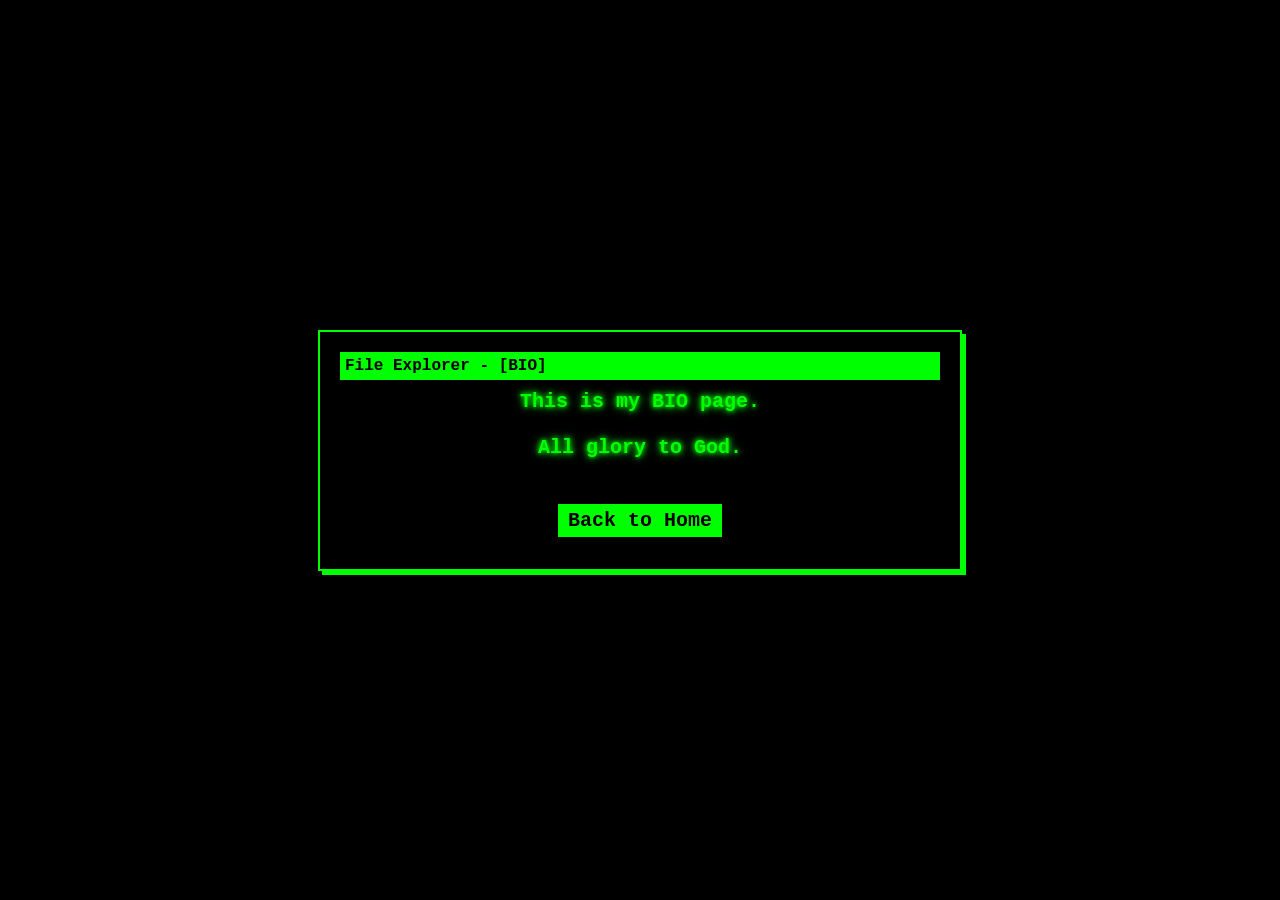
==== bio.html @ 6d01449b "Add files via upload" ====
<!DOCTYPE html>
<html lang="en">
<head>
    <meta charset="UTF-8">
    <meta name="viewport" content="width=device-width, initial-scale=1.0">
    <title>About Me</title>
    <style>
        body {
            background-color: black;
            color: lime;
            font-family: "Courier New", monospace;
            text-align: center;
            margin: 0;
            padding: 0;
            display: flex;
            justify-content: center;
            align-items: center;
            height: 100vh;
        }
        .window {
            border: 2px solid lime;
            width: 80%;
            max-width: 600px;
            padding: 20px;
            box-shadow: 4px 4px 0 lime;
        }
        .title-bar {
            background-color: lime;
            color: black;
            padding: 5px;
            font-weight: bold;
            text-align: left;
        }
        .content {
            padding: 10px;
            font-size: 20px;
            font-weight: bold;
            text-shadow: 0 0 5px lime, 0 0 10px lime;
        }
        .button {
            display: inline-block;
            background: lime;
            color: black;
            border: 2px solid black;
            padding: 5px 10px;
            font-weight: bold;
            cursor: pointer;
            margin-top: 20px;
            box-shadow: 2px 2px 0 black;
            transition: all 0.2s ease;
            text-decoration: none;
        }
        .button:hover {
            box-shadow: 4px 4px 0 black;
            background: black;
            color: lime;
            border: 2px solid lime;
        }
    </style>
</head>
<body>
    <div class="window">
        <div class="title-bar">File Explorer - [BIO]</div>
        <div class="content">
            This is my BIO page.  
            <br><br>
            All glory to God.  
            <br><br>
            <a href="index.html" class="button">Back to Home</a>
        </div>
    </div>
</body>
</html>
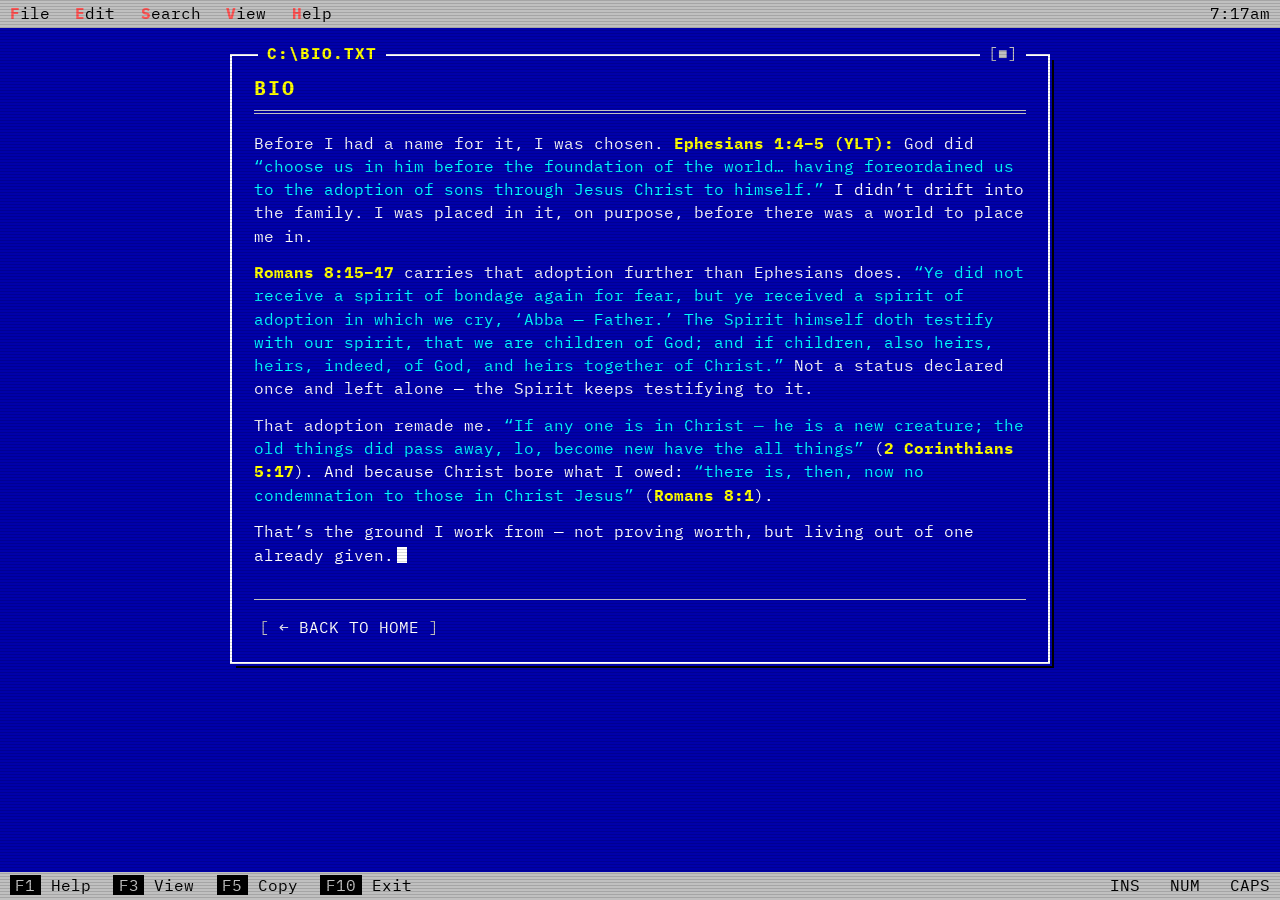
==== commit 4dfe96f6: "Restyle all pages in DOS/TUI, update bio Extract the TUI design system into shared tui.css and tui.j" ====
--- a/bio.html
+++ b/bio.html
@@ -1,73 +1,59 @@
 <!DOCTYPE html>
 <html lang="en">
 <head>
-    <meta charset="UTF-8">
-    <meta name="viewport" content="width=device-width, initial-scale=1.0">
-    <title>About Me</title>
-    <style>
-        body {
-            background-color: black;
-            color: lime;
-            font-family: "Courier New", monospace;
-            text-align: center;
-            margin: 0;
-            padding: 0;
-            display: flex;
-            justify-content: center;
-            align-items: center;
-            height: 100vh;
-        }
-        .window {
-            border: 2px solid lime;
-            width: 80%;
-            max-width: 600px;
-            padding: 20px;
-            box-shadow: 4px 4px 0 lime;
-        }
-        .title-bar {
-            background-color: lime;
-            color: black;
-            padding: 5px;
-            font-weight: bold;
-            text-align: left;
-        }
-        .content {
-            padding: 10px;
-            font-size: 20px;
-            font-weight: bold;
-            text-shadow: 0 0 5px lime, 0 0 10px lime;
-        }
-        .button {
-            display: inline-block;
-            background: lime;
-            color: black;
-            border: 2px solid black;
-            padding: 5px 10px;
-            font-weight: bold;
-            cursor: pointer;
-            margin-top: 20px;
-            box-shadow: 2px 2px 0 black;
-            transition: all 0.2s ease;
-            text-decoration: none;
-        }
-        .button:hover {
-            box-shadow: 4px 4px 0 black;
-            background: black;
-            color: lime;
-            border: 2px solid lime;
-        }
-    </style>
+<meta charset="UTF-8">
+<meta name="viewport" content="width=device-width, initial-scale=1.0">
+<title>About Me</title>
+<meta name="description" content="Before I had a name for it, I was chosen.">
+<link rel="icon" href="data:image/svg+xml,%3Csvg xmlns='http://www.w3.org/2000/svg' viewBox='0 0 16 16'%3E%3Crect width='16' height='16' fill='%230000AA'/%3E%3Crect x='3' y='3' width='10' height='10' fill='none' stroke='%23C0C0C0'/%3E%3Crect x='6' y='6' width='4' height='4' fill='%23FFFF00'/%3E%3C/svg%3E">
+<link rel="preconnect" href="https://fonts.googleapis.com">
+<link rel="preconnect" href="https://fonts.gstatic.com" crossorigin>
+<link href="https://fonts.googleapis.com/css2?family=IBM+Plex+Mono:wght@400;700&display=swap" rel="stylesheet">
+<link rel="stylesheet" href="tui.css">
 </head>
 <body>
-    <div class="window">
-        <div class="title-bar">File Explorer - [BIO]</div>
-        <div class="content">
-            This is my BIO page.  
-            <br><br>
-            All glory to God.  
-            <br><br>
-            <a href="index.html" class="button">Back to Home</a>
-        </div>
+
+<div class="scanlines" aria-hidden="true"></div>
+
+<nav class="tui-menubar" aria-hidden="true">
+  <span><span class="key">F</span>ile</span>
+  <span><span class="key">E</span>dit</span>
+  <span><span class="key">S</span>earch</span>
+  <span><span class="key">V</span>iew</span>
+  <span><span class="key">H</span>elp</span>
+  <span class="clock" id="clock">--:--</span>
+</nav>
+
+<main class="tui-desktop">
+  <article class="tui-panel tui-panel--wide tui-panel--raised prose">
+    <div class="tui-titlebar">C:\BIO.TXT</div>
+    <div class="tui-closebox" aria-hidden="true">[&#9632;]</div>
+
+    <h1>Bio</h1>
+    <div class="rule" aria-hidden="true"></div>
+
+    <p>Before I had a name for it, I was chosen. <strong>Ephesians 1:4&ndash;5 (YLT):</strong> God did <span class="verse">&ldquo;choose us in him before the foundation of the world&hellip; having foreordained us to the adoption of sons through Jesus Christ to himself.&rdquo;</span> I didn&rsquo;t drift into the family. I was placed in it, on purpose, before there was a world to place me in.</p>
+
+    <p><strong>Romans 8:15&ndash;17</strong> carries that adoption further than Ephesians does. <span class="verse">&ldquo;Ye did not receive a spirit of bondage again for fear, but ye received a spirit of adoption in which we cry, &lsquo;Abba &mdash; Father.&rsquo; The Spirit himself doth testify with our spirit, that we are children of God; and if children, also heirs, heirs, indeed, of God, and heirs together of Christ.&rdquo;</span> Not a status declared once and left alone &mdash; the Spirit keeps testifying to it.</p>
+
+    <p>That adoption remade me. <span class="verse">&ldquo;If any one is in Christ &mdash; he is a new creature; the old things did pass away, lo, become new have the all things&rdquo;</span> (<strong>2 Corinthians 5:17</strong>). And because Christ bore what I owed: <span class="verse">&ldquo;there is, then, now no condemnation to those in Christ Jesus&rdquo;</span> (<strong>Romans 8:1</strong>).</p>
+
+    <p>That&rsquo;s the ground I work from &mdash; not proving worth, but living out of one already given.<span class="cursor" aria-hidden="true"></span></p>
+
+    <div class="tui-actions">
+      <a class="tui-btn" href="index.html"><span class="brk">[</span> &#8592; BACK TO HOME <span class="brk">]</span></a>
     </div>
+  </article>
+</main>
+
+<footer class="tui-statusbar">
+  <span><b>F1</b> Help</span>
+  <span><b>F3</b> View</span>
+  <span><b>F5</b> Copy</span>
+  <span><b>F10</b> Exit</span>
+  <span class="right">INS &nbsp; NUM &nbsp; CAPS</span>
+</footer>
+
+<script src="tui.js"></script>
 </body>
 </html>
--- a/tui.css
+++ b/tui.css
@@ -0,0 +1,315 @@
+/* ==================================================================
+   TUI.CSS — shared DOS/text-mode design system
+   Used by every page on the site. Tweak the variables below and
+   the whole site follows.
+   ================================================================== */
+
+:root{
+  --dos-blue:      #0000AA;   /* classic DOS blue */
+  --dos-blue-deep: #000080;   /* deeper alt, used for insets */
+  --dos-white:     #FFFFFF;
+  --dos-gray:      #C0C0C0;   /* secondary text */
+  --dos-yellow:    #FFFF00;   /* headers / selection */
+  --dos-cyan:      #00FFFF;   /* links / subheads */
+  --dos-red:       #FF5555;   /* warnings, sparingly */
+  --dos-black:     #000000;
+
+  --font-mono: 'IBM Plex Mono','Courier New',Courier,monospace;
+
+  /* the character cell: everything scales off this one value */
+  --cell: clamp(11px, 2.6vw, 16px);
+  --line: 1.45;
+  --border: 2px;
+}
+
+*,*::before,*::after{ box-sizing:border-box; }
+
+html{ background:var(--dos-blue); }
+
+body{
+  margin:0;
+  min-height:100vh;
+  background:var(--dos-blue);
+  color:var(--dos-white);
+  font-family:var(--font-mono);
+  font-size:var(--cell);
+  line-height:var(--line);
+  -webkit-font-smoothing:none;
+  font-smooth:never;
+  display:flex;
+  flex-direction:column;
+}
+
+a,button{ font:inherit; border-radius:0; }
+a{ color:var(--dos-cyan); text-decoration:underline; text-underline-offset:2px; }
+a:hover,a:focus-visible{ background:var(--dos-cyan); color:var(--dos-blue); outline:none; text-decoration:none; }
+
+/* ------------------------------------------------------------------
+   MENU BAR
+   ------------------------------------------------------------------ */
+.tui-menubar{
+  background:var(--dos-gray);
+  color:var(--dos-black);
+  padding:0 .6em;
+  display:flex;
+  gap:1.6em;
+  flex-wrap:wrap;
+  white-space:nowrap;
+  user-select:none;
+}
+.tui-menubar span{ padding:.15em 0; }
+.tui-menubar .key{ color:var(--dos-red); font-weight:700; }
+.tui-menubar .clock{ margin-left:auto; }
+
+/* ------------------------------------------------------------------
+   DESKTOP
+   ------------------------------------------------------------------ */
+.tui-desktop{
+  flex:1;
+  padding:1.6em .8em 2.2em;
+  display:flex;
+  flex-direction:column;
+  align-items:center;
+  gap:1.4em;
+}
+.tui-desktop--center{ justify-content:center; }
+
+/* ------------------------------------------------------------------
+   PANEL
+   ------------------------------------------------------------------ */
+.tui-panel{
+  position:relative;
+  width:100%;
+  max-width:64ch;
+  border:var(--border) solid var(--dos-white);
+  background:var(--dos-blue);
+  padding:1.1em 1.4em 1.3em;
+}
+.tui-panel--wide{ max-width:82ch; }      /* long-form reading width */
+.tui-panel--raised::after{
+  content:"";
+  position:absolute;
+  inset:4px -6px -6px 4px;
+  border-right:var(--border) solid var(--dos-black);
+  border-bottom:var(--border) solid var(--dos-black);
+  pointer-events:none;
+}
+.tui-panel--inset{
+  border-color:var(--dos-gray);
+  background:var(--dos-blue-deep);
+  padding:.7em 1em;
+}
+
+.tui-titlebar{
+  position:absolute;
+  top:calc(var(--border) * -1);
+  left:1.6em;
+  transform:translateY(-50%);
+  background:var(--dos-blue);
+  color:var(--dos-yellow);
+  font-weight:700;
+  padding:0 .6em;
+  white-space:nowrap;
+  text-transform:uppercase;
+  letter-spacing:.06em;
+  max-width:calc(100% - 6em);
+  overflow:hidden;
+  text-overflow:ellipsis;
+}
+.tui-panel--inset .tui-titlebar{ background:var(--dos-blue-deep); color:var(--dos-gray); }
+
+.tui-closebox{
+  position:absolute;
+  top:calc(var(--border) * -1);
+  right:1.4em;
+  transform:translateY(-50%);
+  background:var(--dos-blue);
+  color:var(--dos-gray);
+  padding:0 .5em;
+}
+
+/* ------------------------------------------------------------------
+   TEXT
+   ------------------------------------------------------------------ */
+.banner{
+  color:var(--dos-yellow);
+  font-weight:700;
+  font-size:1.25em;
+  letter-spacing:.18em;
+  text-transform:uppercase;
+  margin:0 0 .1em;
+}
+/* a real double rule — box-drawing glyphs leave gaps in most mono fonts */
+.rule{
+  height:4px;
+  border-top:1px solid var(--dos-gray);
+  border-bottom:1px solid var(--dos-gray);
+  margin:.5em 0 1.1em;
+}
+.lede{ margin:0 0 .35em; color:var(--dos-white); }
+.sub{ margin:0 0 1.4em; color:var(--dos-gray); }
+
+/* long-form note pages */
+.prose h1{
+  color:var(--dos-yellow);
+  font-size:1.25em;
+  font-weight:700;
+  letter-spacing:.1em;
+  text-transform:uppercase;
+  margin:0 0 .1em;
+}
+.prose h2{
+  color:var(--dos-yellow);
+  font-size:1em;
+  font-weight:700;
+  text-transform:uppercase;
+  letter-spacing:.05em;
+  margin:2em 0 .2em;
+  border-bottom:1px solid var(--dos-gray);
+  padding-bottom:.2em;
+}
+.prose h3{
+  color:var(--dos-cyan);
+  font-size:1em;
+  font-weight:700;
+  margin:1.3em 0 .1em;
+}
+.prose h3::before{ content:"» "; color:var(--dos-gray); }
+.prose p{ margin:0 0 .85em; }
+.prose ul{ list-style:none; margin:0 0 .95em; padding:0; }
+.prose li{ padding-left:2.2ch; text-indent:-2.2ch; margin-bottom:.3em; }
+.prose li::before{ content:"■ "; color:var(--dos-yellow); }
+.prose strong,.prose b{ color:var(--dos-yellow); font-weight:700; }
+.prose em{ color:var(--dos-gray); font-style:normal; }
+.prose .verse{ color:var(--dos-cyan); }
+
+/* blinking cursor block */
+.cursor{
+  display:inline-block;
+  width:.62em;
+  height:1.05em;
+  background:var(--dos-white);
+  vertical-align:-.18em;
+  margin-left:.15em;
+  animation:blink 1s steps(1,end) infinite;
+}
+@keyframes blink{ 0%,49%{opacity:1} 50%,100%{opacity:0} }
+
+/* ------------------------------------------------------------------
+   BUTTONS — bracketed, invert on hover/focus, no easing
+   ------------------------------------------------------------------ */
+.tui-menu{
+  list-style:none;
+  margin:0;
+  padding:0;
+  display:grid;
+  grid-template-columns:repeat(auto-fill,minmax(21ch,1fr));
+  gap:.15em .8em;
+}
+.tui-btn{
+  display:block;
+  width:100%;
+  text-align:left;
+  background:transparent;
+  color:var(--dos-white);
+  border:0;
+  padding:.12em .3em;
+  text-decoration:none;
+  cursor:pointer;
+  white-space:nowrap;
+  overflow:hidden;
+  text-overflow:ellipsis;
+}
+.tui-btn .brk{ color:var(--dos-gray); }
+.tui-btn .hot{ color:var(--dos-yellow); font-weight:700; }
+.tui-btn:hover,.tui-btn:focus-visible{
+  background:var(--dos-gray);
+  color:var(--dos-black);
+  outline:none;
+}
+.tui-btn:hover .brk,.tui-btn:focus-visible .brk,
+.tui-btn:hover .hot,.tui-btn:focus-visible .hot{ color:var(--dos-black); }
+
+.tui-btn--action{ color:var(--dos-yellow); font-weight:700; }
+.tui-btn--action:hover,.tui-btn--action:focus-visible{ background:var(--dos-yellow); color:var(--dos-blue); }
+.tui-btn--action:hover .brk,.tui-btn--action:focus-visible .brk{ color:var(--dos-blue); }
+
+/* inline row of buttons at the foot of a note page */
+.tui-actions{
+  display:flex;
+  flex-wrap:wrap;
+  gap:.2em 1.5em;
+  margin-top:2em;
+  padding-top:.9em;
+  border-top:1px solid var(--dos-gray);
+}
+.tui-actions .tui-btn{ width:auto; }
+
+/* system readout */
+.sysrow{
+  display:flex;
+  flex-wrap:wrap;
+  gap:.1em 2ch;
+  color:var(--dos-gray);
+}
+.sysrow span{ white-space:nowrap; }
+.sysrow em{ color:var(--dos-yellow); font-style:normal; }
+
+/* ------------------------------------------------------------------
+   STATUS BAR
+   ------------------------------------------------------------------ */
+.tui-statusbar{
+  background:var(--dos-gray);
+  color:var(--dos-black);
+  padding:.15em .6em;
+  display:flex;
+  gap:1.4em;
+  flex-wrap:wrap;
+  white-space:nowrap;
+  user-select:none;
+}
+.tui-statusbar b{ background:var(--dos-black); color:var(--dos-gray); padding:0 .35em; font-weight:400; }
+.tui-statusbar .right{ margin-left:auto; }
+
+/* ------------------------------------------------------------------
+   OVERLAYS
+   ------------------------------------------------------------------ */
+#boot{
+  position:fixed;
+  inset:0;
+  z-index:10;
+  background:var(--dos-black);
+  color:var(--dos-gray);
+  padding:1.2em 1em;
+  white-space:pre-wrap;
+  overflow:hidden;
+  cursor:pointer;
+}
+body.booted #boot{ display:none; }
+
+.scanlines{
+  position:fixed;
+  inset:0;
+  z-index:9;
+  pointer-events:none;
+  background:repeating-linear-gradient(
+    to bottom,
+    rgba(0,0,0,.14) 0px,
+    rgba(0,0,0,.14) 1px,
+    rgba(0,0,0,0) 1px,
+    rgba(0,0,0,0) 3px);
+}
+
+@media (prefers-reduced-motion:reduce){
+  .cursor{ animation:none; }
+  #boot{ display:none; }
+  .scanlines{ display:none; }
+}
+
+@media (max-width:30em){
+  .tui-menubar .clock{ display:none; }
+  .tui-menu{ grid-template-columns:1fr; }
+  .tui-panel{ padding:1em .9em 1.1em; }
+  .tui-statusbar{ gap:.9em; }
+  .tui-actions{ gap:.2em 1em; }
+}
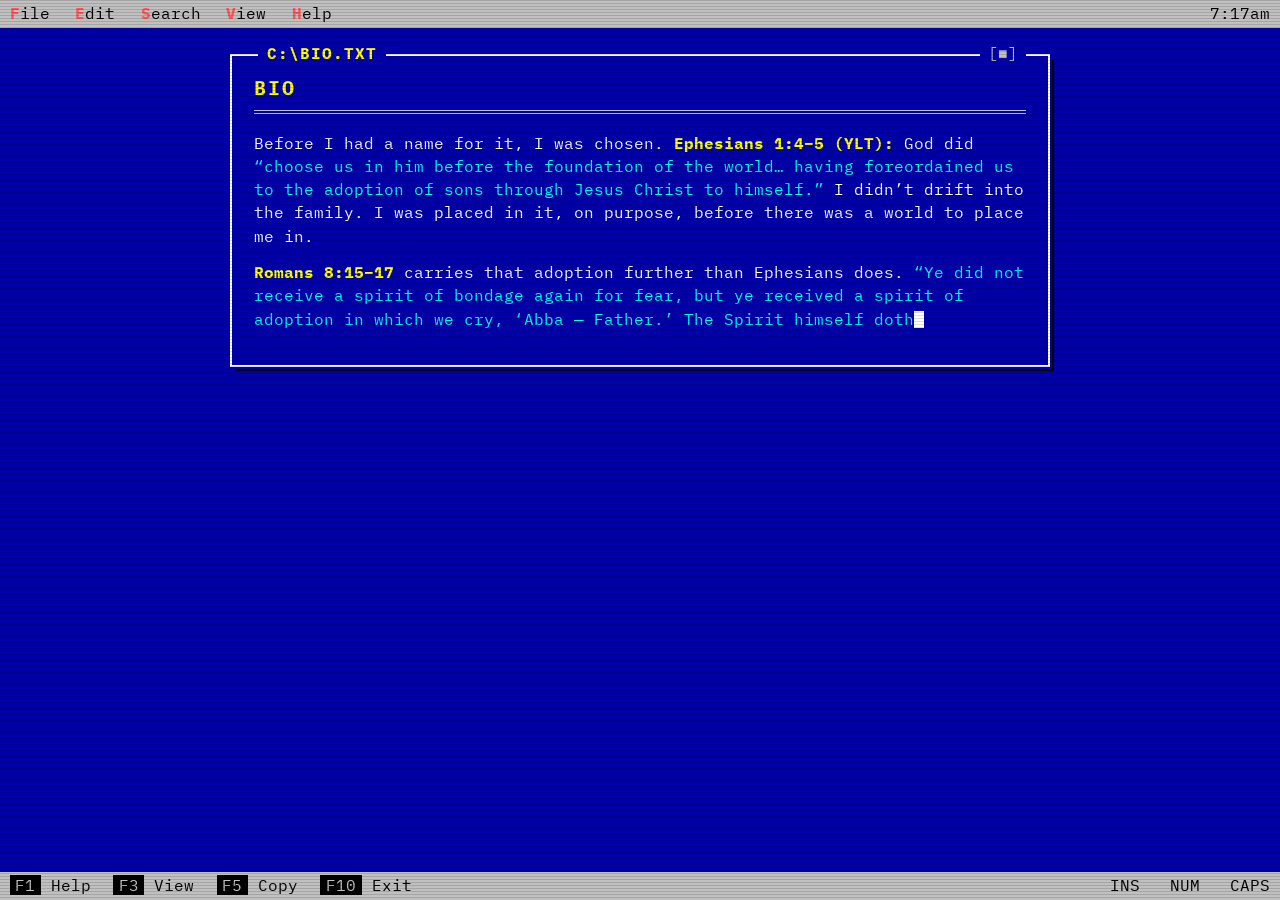
==== commit 9ff241e4: "Add typing effect and link the Morning and Evening reader tui.js gains a typewriter that prints a pa" ====
--- a/bio.html
+++ b/bio.html
@@ -25,7 +25,7 @@
 </nav>
 
 <main class="tui-desktop">
-  <article class="tui-panel tui-panel--wide tui-panel--raised prose">
+  <article class="tui-panel tui-panel--wide tui-panel--raised prose" data-typewriter="full">
     <div class="tui-titlebar">C:\BIO.TXT</div>
     <div class="tui-closebox" aria-hidden="true">[&#9632;]</div>
 
--- a/tui.css
+++ b/tui.css
@@ -255,6 +255,16 @@
 .sysrow span{ white-space:nowrap; }
 .sysrow em{ color:var(--dos-yellow); font-style:normal; }
 
+
+/* ------------------------------------------------------------------
+   TYPEWRITER — applied by tui.js only; nothing is hidden without JS
+   ------------------------------------------------------------------ */
+.tw-hide{ display:none !important; }
+.tw-caret{ margin-left:0; }
+
+/* external link marker */
+.tui-btn .ext{ color:var(--dos-gray); }
+
 /* ------------------------------------------------------------------
    STATUS BAR
    ------------------------------------------------------------------ */
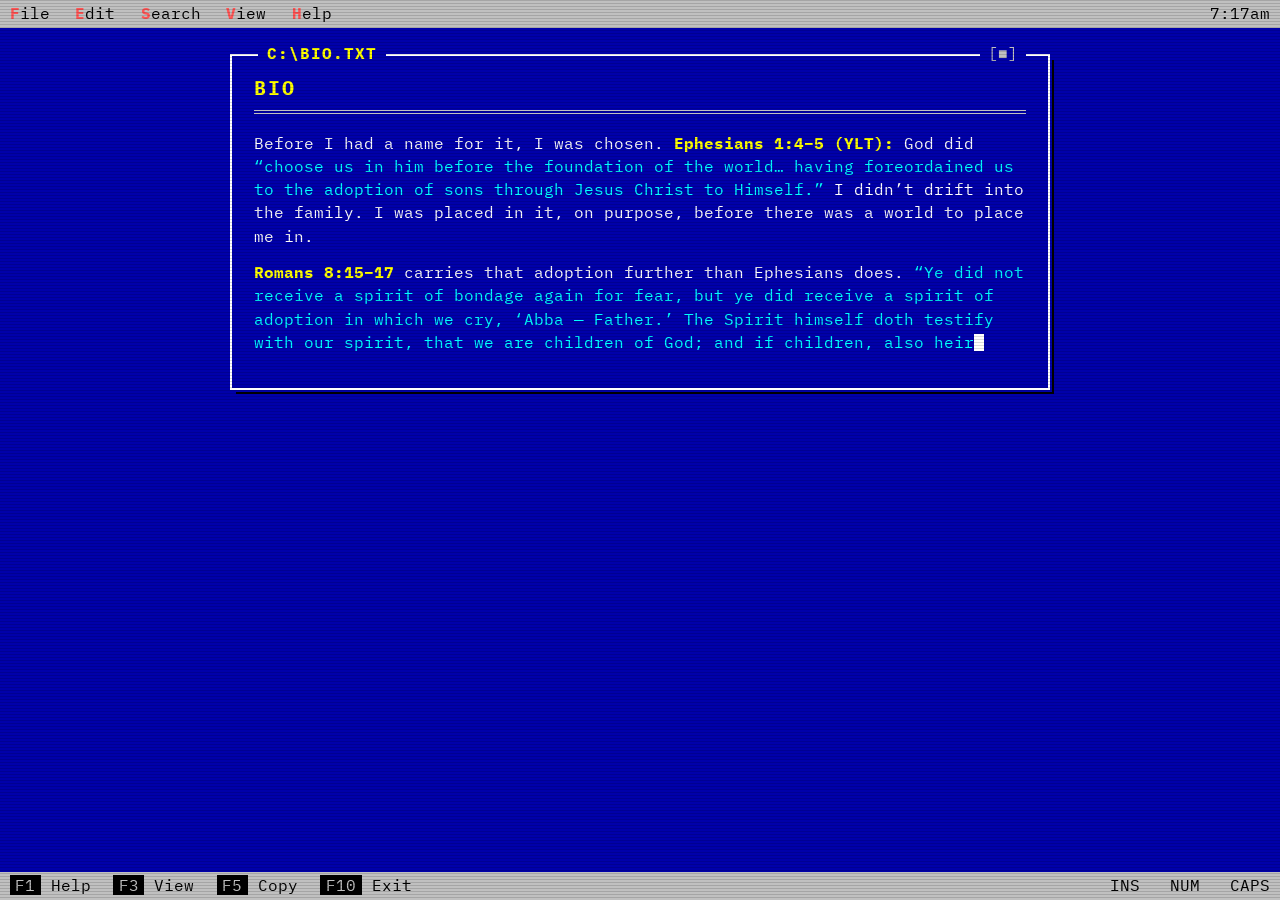
==== commit 5cd1b87a: "Correct the bio's YLT quotations Romans 8:15 reads "but ye did receive a spirit of adoption" in the " ====
--- a/bio.html
+++ b/bio.html
@@ -32,9 +32,9 @@
     <h1>Bio</h1>
     <div class="rule" aria-hidden="true"></div>
 
-    <p>Before I had a name for it, I was chosen. <strong>Ephesians 1:4&ndash;5 (YLT):</strong> God did <span class="verse">&ldquo;choose us in him before the foundation of the world&hellip; having foreordained us to the adoption of sons through Jesus Christ to himself.&rdquo;</span> I didn&rsquo;t drift into the family. I was placed in it, on purpose, before there was a world to place me in.</p>
+    <p>Before I had a name for it, I was chosen. <strong>Ephesians 1:4&ndash;5 (YLT):</strong> God did <span class="verse">&ldquo;choose us in him before the foundation of the world&hellip; having foreordained us to the adoption of sons through Jesus Christ to Himself.&rdquo;</span> I didn&rsquo;t drift into the family. I was placed in it, on purpose, before there was a world to place me in.</p>
 
-    <p><strong>Romans 8:15&ndash;17</strong> carries that adoption further than Ephesians does. <span class="verse">&ldquo;Ye did not receive a spirit of bondage again for fear, but ye received a spirit of adoption in which we cry, &lsquo;Abba &mdash; Father.&rsquo; The Spirit himself doth testify with our spirit, that we are children of God; and if children, also heirs, heirs, indeed, of God, and heirs together of Christ.&rdquo;</span> Not a status declared once and left alone &mdash; the Spirit keeps testifying to it.</p>
+    <p><strong>Romans 8:15&ndash;17</strong> carries that adoption further than Ephesians does. <span class="verse">&ldquo;Ye did not receive a spirit of bondage again for fear, but ye did receive a spirit of adoption in which we cry, &lsquo;Abba &mdash; Father.&rsquo; The Spirit himself doth testify with our spirit, that we are children of God; and if children, also heirs, heirs, indeed, of God, and heirs together of Christ.&rdquo;</span> Not a status declared once and left alone &mdash; the Spirit keeps testifying to it.</p>
 
     <p>That adoption remade me. <span class="verse">&ldquo;If any one is in Christ &mdash; he is a new creature; the old things did pass away, lo, become new have the all things&rdquo;</span> (<strong>2 Corinthians 5:17</strong>). And because Christ bore what I owed: <span class="verse">&ldquo;there is, then, now no condemnation to those in Christ Jesus&rdquo;</span> (<strong>Romans 8:1</strong>).</p>
 
--- a/tui.css
+++ b/tui.css
@@ -265,6 +265,45 @@
 /* external link marker */
 .tui-btn .ext{ color:var(--dos-gray); }
 
+
+/* ------------------------------------------------------------------
+   FORM CONTROLS — DOS input fields
+   ------------------------------------------------------------------ */
+.tui-field{ margin-bottom:1em; }
+.tui-label{
+  display:block;
+  color:var(--dos-yellow);
+  text-transform:uppercase;
+  letter-spacing:.05em;
+  margin-bottom:.15em;
+}
+.tui-label .req{ color:var(--dos-red); }
+.tui-input,.tui-textarea{
+  display:block;
+  width:100%;
+  font:inherit;
+  color:var(--dos-white);
+  background:var(--dos-blue-deep);
+  border:1px solid var(--dos-gray);
+  border-radius:0;
+  padding:.3em .5em;
+  caret-color:var(--dos-white);
+}
+.tui-textarea{ min-height:9em; resize:vertical; line-height:var(--line); }
+.tui-input:focus,.tui-textarea:focus{
+  outline:none;
+  border-color:var(--dos-yellow);
+  background:var(--dos-black);
+}
+.tui-input::placeholder,.tui-textarea::placeholder{ color:#8080c0; }
+.tui-hint{ color:var(--dos-gray); margin:0 0 1.3em; }
+.tui-honey{ position:absolute; left:-9999px; }
+
+/* status lines */
+.tui-status{ margin-top:1.1em; }
+.tui-status .ok{ color:var(--dos-yellow); }
+.tui-status .err{ color:var(--dos-red); }
+
 /* ------------------------------------------------------------------
    STATUS BAR
    ------------------------------------------------------------------ */
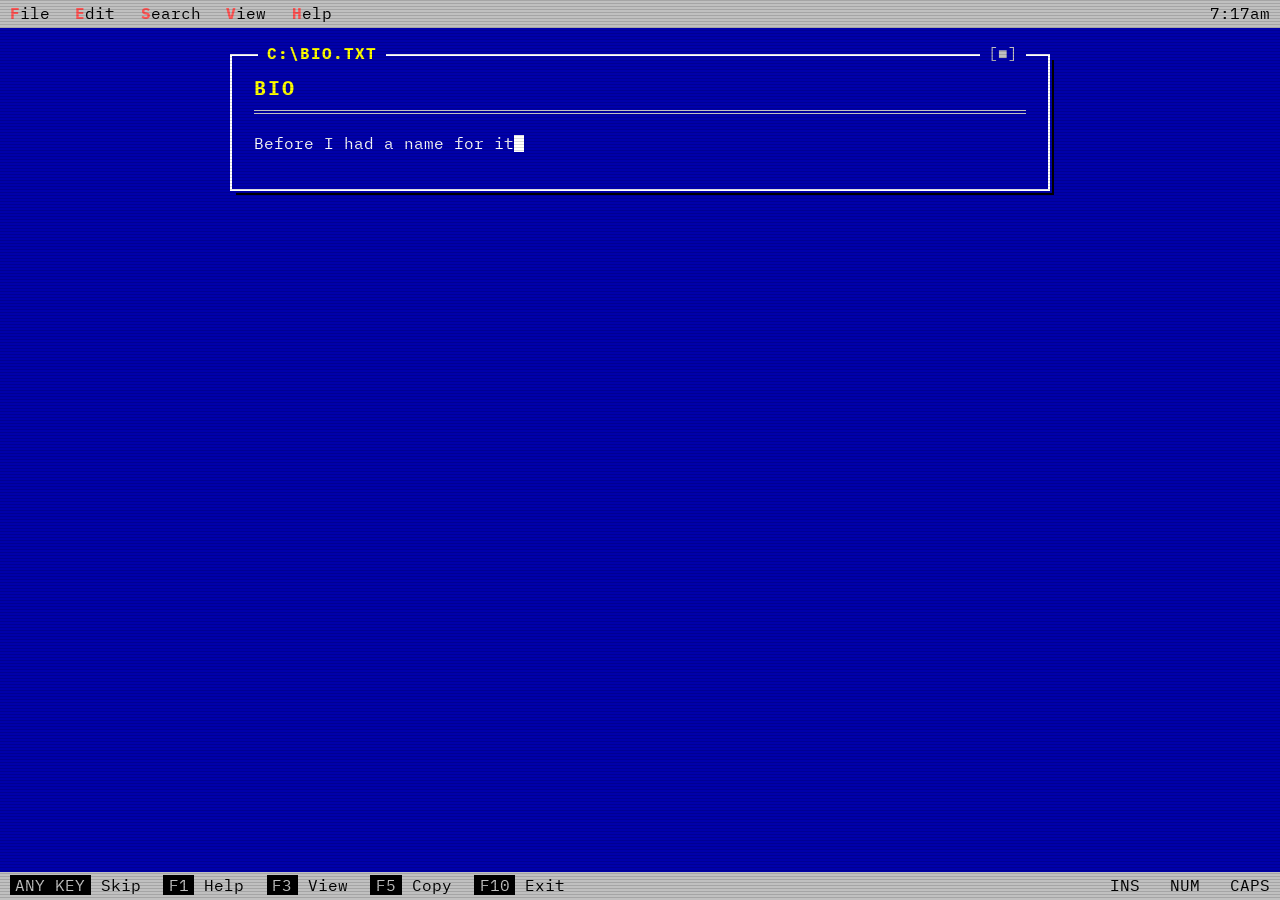
==== commit 83f96093: "Rename to Gospel 95, clarify verse wording, keep pages printed Site name: Secret 95 is now Gospel 95" ====
--- a/bio.html
+++ b/bio.html
@@ -36,7 +36,7 @@
 
     <p><strong>Romans 8:15&ndash;17</strong> carries that adoption further than Ephesians does. <span class="verse">&ldquo;Ye did not receive a spirit of bondage again for fear, but ye did receive a spirit of adoption in which we cry, &lsquo;Abba &mdash; Father.&rsquo; The Spirit himself doth testify with our spirit, that we are children of God; and if children, also heirs, heirs, indeed, of God, and heirs together of Christ.&rdquo;</span> Not a status declared once and left alone &mdash; the Spirit keeps testifying to it.</p>
 
-    <p>That adoption remade me. <span class="verse">&ldquo;If any one is in Christ &mdash; he is a new creature; the old things did pass away, lo, become new have the all things&rdquo;</span> (<strong>2 Corinthians 5:17</strong>). And because Christ bore what I owed: <span class="verse">&ldquo;there is, then, now no condemnation to those in Christ Jesus&rdquo;</span> (<strong>Romans 8:1</strong>).</p>
+    <p>That adoption remade me. <span class="verse">&ldquo;If any one is in Christ &mdash; he is a new creature; the old things did pass away, lo, all things have become new&rdquo;</span> (<strong>2 Corinthians 5:17</strong>). And because Christ bore what I owed: <span class="verse">&ldquo;there is, then, now no condemnation to those in Christ Jesus&rdquo;</span> (<strong>Romans 8:1</strong>).</p>
 
     <p>That&rsquo;s the ground I work from &mdash; not proving worth, but living out of one already given.<span class="cursor" aria-hidden="true"></span></p>
 
--- a/tui.css
+++ b/tui.css
@@ -230,9 +230,17 @@
 .tui-btn:hover .brk,.tui-btn:focus-visible .brk,
 .tui-btn:hover .hot,.tui-btn:focus-visible .hot{ color:var(--dos-black); }
 
+/* explicit selection state — does not depend on :focus-visible, which
+   Safari will not apply to programmatic focus */
+.tui-btn.is-selected{ background:var(--dos-gray); color:var(--dos-black); outline:none; }
+.tui-btn.is-selected .brk,
+.tui-btn.is-selected .hot{ color:var(--dos-black); }
+
 .tui-btn--action{ color:var(--dos-yellow); font-weight:700; }
 .tui-btn--action:hover,.tui-btn--action:focus-visible{ background:var(--dos-yellow); color:var(--dos-blue); }
 .tui-btn--action:hover .brk,.tui-btn--action:focus-visible .brk{ color:var(--dos-blue); }
+.tui-btn--action.is-selected{ background:var(--dos-yellow); color:var(--dos-blue); }
+.tui-btn--action.is-selected .brk{ color:var(--dos-blue); }
 
 /* inline row of buttons at the foot of a note page */
 .tui-actions{
@@ -260,6 +268,7 @@
    TYPEWRITER — applied by tui.js only; nothing is hidden without JS
    ------------------------------------------------------------------ */
 .tw-hide{ display:none !important; }
+.tw-skip{ color:var(--dos-black); }
 .tw-caret{ margin-left:0; }
 
 /* external link marker */
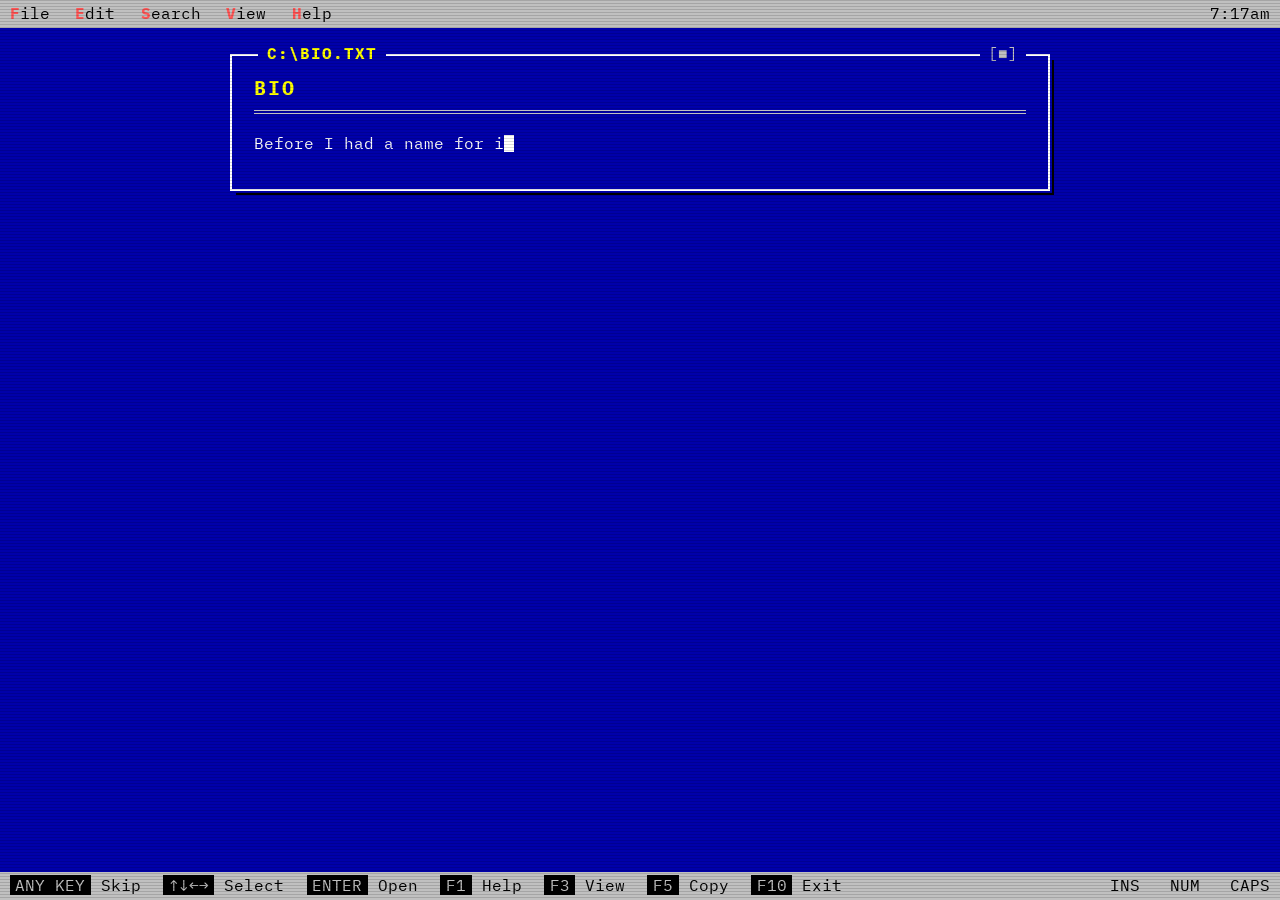
==== commit 0a697e41: "Reach the footer buttons with the arrow keys on every page The arrow-key navigation only ever bound " ====
--- a/bio.html
+++ b/bio.html
@@ -47,6 +47,8 @@
 </main>
 
 <footer class="tui-statusbar">
+  <span><b>&#8593;&#8595;&#8592;&#8594;</b> Select</span>
+  <span><b>ENTER</b> Open</span>
   <span><b>F1</b> Help</span>
   <span><b>F3</b> View</span>
   <span><b>F5</b> Copy</span>
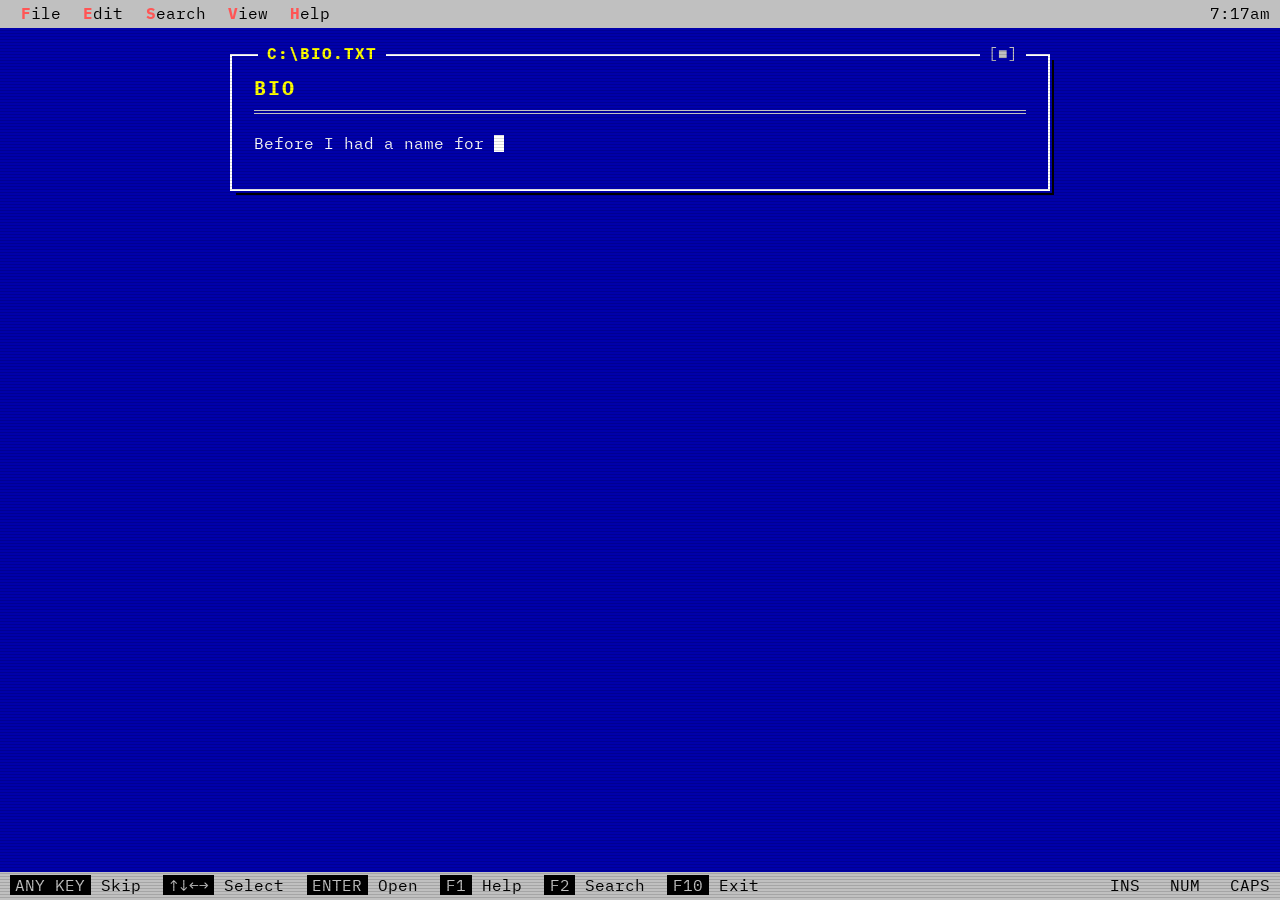
==== commit ac1688da: "Make the menu bar real: Scripture search, schemes, and the rest The File/Edit/Search/View/Help strip" ====
--- a/bio.html
+++ b/bio.html
@@ -50,8 +50,7 @@
   <span><b>&#8593;&#8595;&#8592;&#8594;</b> Select</span>
   <span><b>ENTER</b> Open</span>
   <span><b>F1</b> Help</span>
-  <span><b>F3</b> View</span>
-  <span><b>F5</b> Copy</span>
+  <span><b>F2</b> Search</span>
   <span><b>F10</b> Exit</span>
   <span class="right">INS &nbsp; NUM &nbsp; CAPS</span>
 </footer>
--- a/tui.css
+++ b/tui.css
@@ -371,3 +371,226 @@
   .tui-statusbar{ gap:.9em; }
   .tui-actions{ gap:.2em 1em; }
 }
+
+/* ==================================================================
+   COLOUR SCHEMES — View menu
+   Every colour on the site comes from the variables at the top of
+   this file, so a scheme is just a new set of them. The choice is
+   remembered in localStorage and stamped on <html> as data-scheme.
+   ================================================================== */
+:root[data-scheme="amber"]{
+  --dos-blue:      #170D00;
+  --dos-blue-deep: #0D0700;
+  --dos-white:     #FFB000;
+  --dos-gray:      #C08400;
+  --dos-yellow:    #FFD873;
+  --dos-cyan:      #FFC24D;
+  --dos-red:       #FF7A3D;
+}
+:root[data-scheme="green"]{
+  --dos-blue:      #001200;
+  --dos-blue-deep: #000A00;
+  --dos-white:     #33FF33;
+  --dos-gray:      #17A417;
+  --dos-yellow:    #B6FF6E;
+  --dos-cyan:      #6BFFB0;
+  --dos-red:       #FF7070;
+}
+:root[data-scheme="mono"]{
+  --dos-blue:      #000000;
+  --dos-blue-deep: #0B0B0B;
+  --dos-white:     #E6E6E6;
+  --dos-gray:      #9C9C9C;
+  --dos-yellow:    #FFFFFF;
+  --dos-cyan:      #CFCFCF;
+  --dos-red:       #BDBDBD;
+}
+
+/* scanlines are a preference now, not a fixture */
+:root[data-scanlines="off"] .scanlines{ display:none; }
+
+/* ==================================================================
+   MENU BAR — real drop-down menus, built by tui.js
+   ================================================================== */
+.tui-menubar{
+  position:sticky;      /* the menus are no use scrolled off the top */
+  top:0;
+  z-index:30;
+}
+.tui-menubar.is-live{ gap:0; }
+
+.tui-mroot{
+  font:inherit;
+  background:transparent;
+  color:inherit;
+  border:0;
+  padding:0 .7em;
+  cursor:pointer;
+  white-space:nowrap;
+}
+.tui-mroot:hover,
+.tui-mroot[aria-expanded="true"]{ background:var(--dos-black); color:var(--dos-gray); }
+.tui-mroot:hover .key,
+.tui-mroot[aria-expanded="true"] .key{ color:var(--dos-yellow); }
+
+.tui-dropdown{
+  position:absolute;
+  top:100%;
+  left:0;
+  z-index:40;
+  min-width:15em;
+  max-width:calc(100vw - 1em);
+  padding:.25em 0;
+  background:var(--dos-gray);
+  color:var(--dos-black);
+  border:var(--border) solid var(--dos-black);
+  box-shadow:.4em .4em 0 rgba(0,0,0,.45);
+}
+.tui-dropdown[hidden]{ display:none; }
+.tui-mwrap{ position:relative; display:inline-block; }
+
+.tui-mi{
+  display:flex;
+  gap:1.4em;
+  align-items:baseline;
+  width:100%;
+  font:inherit;
+  text-align:left;
+  background:transparent;
+  color:var(--dos-black);
+  border:0;
+  padding:.1em .8em;
+  cursor:pointer;
+  text-decoration:none;
+  white-space:nowrap;
+}
+.tui-mi .label{ flex:1; }
+.tui-mi .accel{ color:var(--dos-blue-deep); opacity:.75; }
+.tui-mi .mark{ width:1ch; display:inline-block; }
+.tui-mi:hover:not(:disabled),
+.tui-mi.is-selected:not(:disabled){ background:var(--dos-black); color:var(--dos-gray); }
+.tui-mi:hover:not(:disabled) .accel,
+.tui-mi.is-selected:not(:disabled) .accel{ color:var(--dos-gray); opacity:.85; }
+.tui-mi:disabled{ color:#808080; cursor:default; }
+.tui-mi .key{ color:var(--dos-red); font-weight:700; }
+.tui-mi:hover:not(:disabled) .key,
+.tui-mi.is-selected:not(:disabled) .key{ color:var(--dos-yellow); }
+.tui-msep{ height:0; margin:.3em .5em; border-top:1px solid var(--dos-blue-deep); opacity:.4; }
+
+/* ==================================================================
+   DIALOGS — a DOS window in the middle of the screen
+   ================================================================== */
+.tui-overlay{
+  position:fixed;
+  inset:0;
+  z-index:50;
+  background:rgba(0,0,0,.55);
+  display:flex;
+  align-items:center;
+  justify-content:center;
+  padding:1.2em .6em;
+}
+.tui-overlay[hidden]{ display:none; }
+
+.tui-dialog{
+  position:relative;
+  width:100%;
+  max-width:56ch;
+  max-height:86vh;
+  display:flex;
+  flex-direction:column;
+  border:var(--border) solid var(--dos-white);
+  background:var(--dos-blue);
+  box-shadow:.5em .5em 0 rgba(0,0,0,.5);
+  padding:1.1em 1.2em 1.2em;
+}
+.tui-dialog--wide{ max-width:76ch; }
+.tui-dialog .tui-titlebar{ background:var(--dos-blue); }
+.tui-dialog h2{ margin:.2em 0 .5em; color:var(--dos-yellow); font-size:1em; }
+.tui-dialog p{ margin:.45em 0; }
+.tui-dbody{ overflow:auto; flex:1; min-height:0; }
+.tui-dfoot{
+  margin-top:.9em;
+  padding-top:.7em;
+  border-top:1px solid var(--dos-gray);
+  display:flex;
+  flex-wrap:wrap;
+  gap:.2em 1.5em;
+}
+.tui-dfoot .tui-btn{ width:auto; }
+
+.tui-field{ display:flex; gap:.7em; align-items:center; margin:.2em 0 .8em; }
+.tui-field label{ color:var(--dos-cyan); white-space:nowrap; }
+.tui-input{
+  flex:1;
+  min-width:0;
+  font:inherit;
+  background:var(--dos-blue-deep);
+  color:var(--dos-white);
+  border:1px solid var(--dos-gray);
+  padding:.2em .5em;
+}
+.tui-input:focus{ outline:2px solid var(--dos-yellow); outline-offset:-2px; }
+
+/* search results */
+.tui-note{ color:var(--dos-gray); margin:.3em 0 .6em; }
+.tui-hit{
+  display:block;
+  width:100%;
+  text-align:left;
+  font:inherit;
+  background:transparent;
+  color:var(--dos-white);
+  border:0;
+  border-left:3px solid transparent;
+  padding:.3em .6em;
+  margin-bottom:.25em;
+  cursor:pointer;
+}
+.tui-hit:hover,.tui-hit.is-selected{ background:var(--dos-blue-deep); border-left-color:var(--dos-yellow); }
+.tui-hit .ref{ color:var(--dos-yellow); font-weight:700; }
+.tui-hit mark,.tui-verse mark{ background:var(--dos-yellow); color:var(--dos-black); }
+.tui-verse{ margin:.5em 0 .9em; }
+.tui-verse .ref{ color:var(--dos-yellow); font-weight:700; display:block; margin-bottom:.2em; }
+
+/* find-in-page highlight */
+mark.tui-found{ background:var(--dos-cyan); color:var(--dos-black); }
+mark.tui-found.is-current{ background:var(--dos-yellow); }
+
+/* ==================================================================
+   EXIT SCREEN — File > Exit
+   ================================================================== */
+.tui-exit{
+  position:fixed;
+  inset:0;
+  z-index:80;
+  background:var(--dos-black);
+  color:var(--dos-gray);
+  display:flex;
+  align-items:center;
+  justify-content:center;
+  text-align:center;
+  padding:2em 1em;
+}
+.tui-exit[hidden]{ display:none; }
+.tui-exit b{ color:var(--dos-yellow); }
+
+/* ==================================================================
+   PRINT — the interface is furniture; print the words only
+   ================================================================== */
+@media print{
+  .tui-menubar,.tui-statusbar,.scanlines,.tui-actions,
+  .tui-overlay,.tui-exit,#boot,.tui-closebox{ display:none !important; }
+  html,body{ background:#fff; color:#000; }
+  .tui-panel{ border:0; max-width:none; padding:0; }
+  .tui-titlebar{ position:static; transform:none; background:none; color:#000; padding:0; }
+  h1,h2{ color:#000; }
+  .verse{ font-style:italic; }
+  a{ color:#000; text-decoration:none; }
+}
+
+@media (max-width:30em){
+  .tui-mroot{ padding:0 .45em; }
+  .tui-dropdown{ min-width:13em; }
+  .tui-mi{ gap:.8em; }
+}
